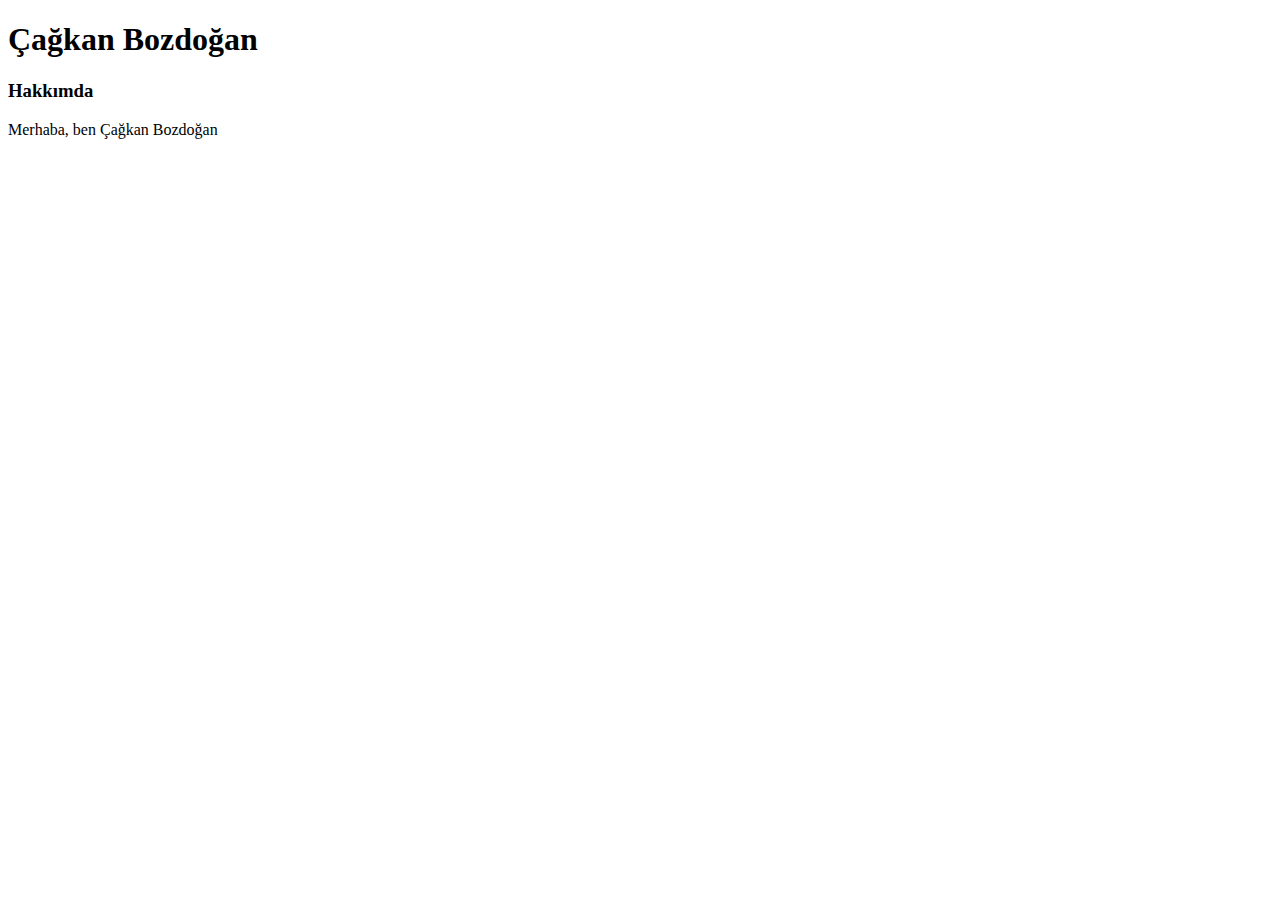
==== index.html @ 1ca3f16c "commit1" ====
<!DOCTYPE html>
<html lang="tr">
<head>
    <title>Bu da var</title>
    <meta charset="UTF-8">
    <meta http-equiv="X-UA-Compatible" content="IE=edge">
    <meta name="viewport" content="width=device-width, initial-scale=1.0">
    <title>Document</title>
</head>
<body>
    <h1>Çağkan Bozdoğan</h1>
    <h3>Hakkımda</h3>
    <p>Merhaba, ben Çağkan Bozdoğan</p> <!--Adımı yazdım-->
</body>
</html>
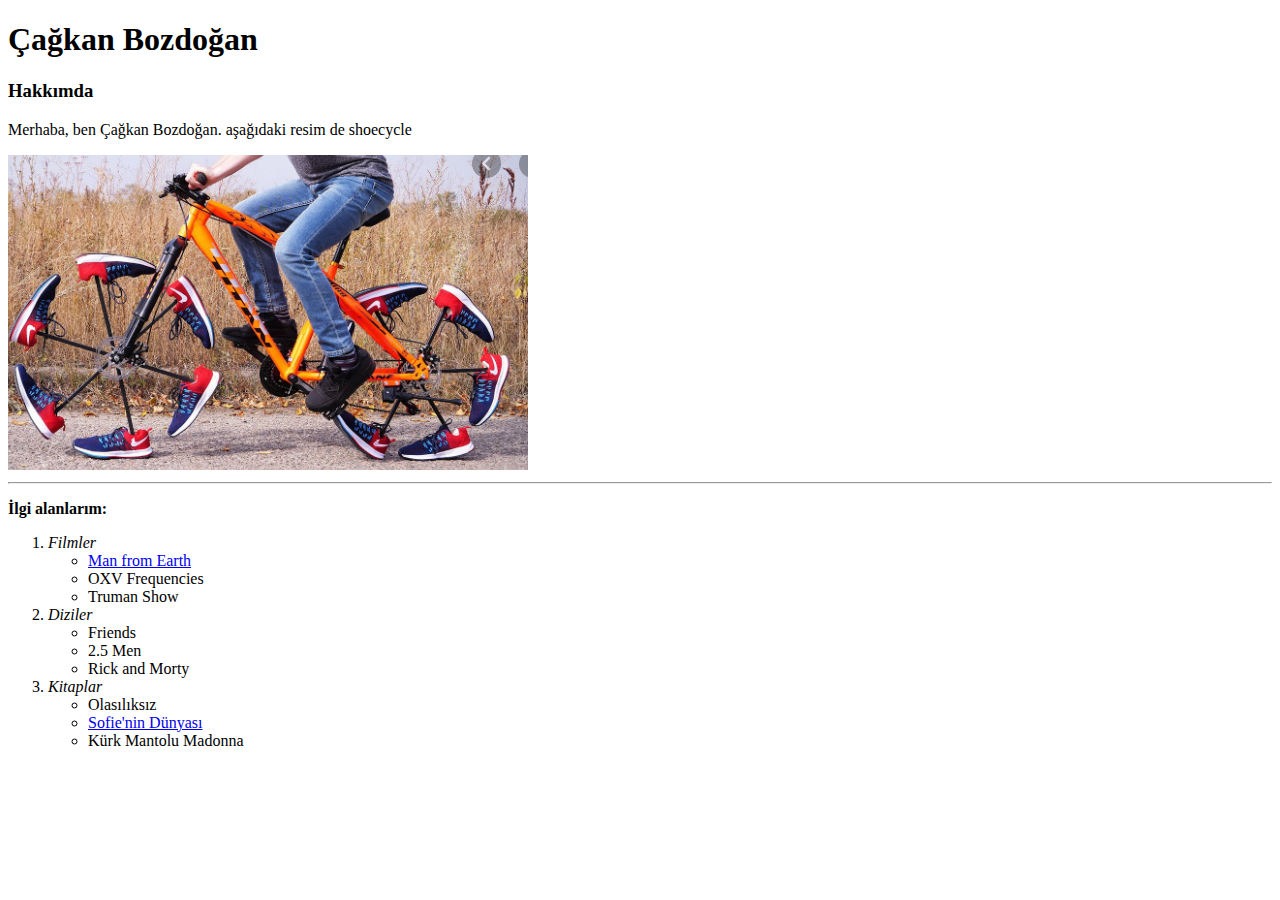
==== commit 70c8a1ae: "updated" ====
--- a/index.html
+++ b/index.html
@@ -10,6 +10,37 @@
 <body>
     <h1>Çağkan Bozdoğan</h1>
     <h3>Hakkımda</h3>
-    <p>Merhaba, ben Çağkan Bozdoğan</p> <!--Adımı yazdım-->
+    <p>Merhaba, ben Çağkan Bozdoğan. aşağıdaki resim de shoecycle</p> <!--Adımı yazdım-->
+    <img src="images/shoecycle.png" title="This is shoecycle" alt="shoecycle">
+    <hr>
+    <p>
+        <strong>İlgi alanlarım:</strong>
+        <ol>
+            <li>
+                <em>Filmler</em>
+                <ul>
+                    <li><a href="https://www.imdb.com/title/tt0756683/" target="_blank"> Man from Earth </a></li>
+                    <li>OXV Frequencies</li>
+                    <li>Truman Show</li>
+                </ul>
+            </li>
+            <li>
+                <em>Diziler</em>
+                <ul>
+                    <li>Friends</li>
+                    <li>2.5 Men</li>
+                    <li>Rick and Morty</li>
+                </ul>
+            </li>
+            <li>
+                <em>Kitaplar</em>
+                <ul>
+                    <li>Olasılıksız</li>
+                    <li><a href="https://www.goodreads.com/tr/book/show/10959.Sophie_s_World" target="_blank"> Sofie'nin Dünyası </a></li>
+                    <li>Kürk Mantolu Madonna</li>
+                </ul>
+            </li>
+        </ol>
+    </p>    
 </body>
 </html>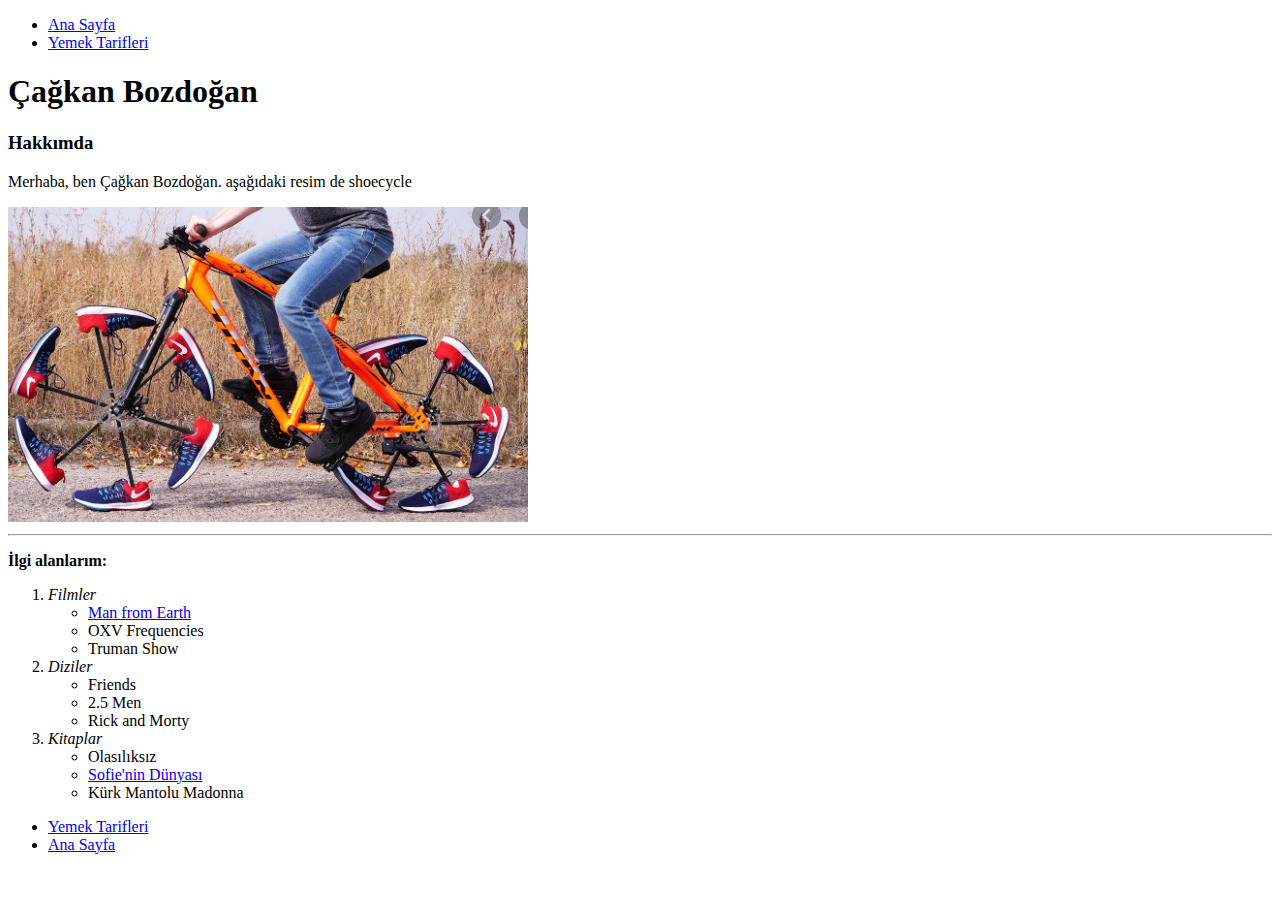
==== commit 3b2c76cf: "Yemek tarifi eklendi" ====
--- a/index.html
+++ b/index.html
@@ -1,46 +1,72 @@
 <!DOCTYPE html>
 <html lang="tr">
 <head>
-    <title>Bu da var</title>
     <meta charset="UTF-8">
     <meta http-equiv="X-UA-Compatible" content="IE=edge">
     <meta name="viewport" content="width=device-width, initial-scale=1.0">
-    <title>Document</title>
+    <title>Chucky</title>
 </head>
 <body>
-    <h1>Çağkan Bozdoğan</h1>
-    <h3>Hakkımda</h3>
-    <p>Merhaba, ben Çağkan Bozdoğan. aşağıdaki resim de shoecycle</p> <!--Adımı yazdım-->
-    <img src="images/shoecycle.png" title="This is shoecycle" alt="shoecycle">
-    <hr>
-    <p>
-        <strong>İlgi alanlarım:</strong>
-        <ol>
-            <li>
-                <em>Filmler</em>
+
+    <!--Header Start-->
+    <header>
+        <nav>
+            <ul>
+                <li><a href="index.html">Ana Sayfa</a></li>
+                <li><a href="food.html">Yemek Tarifleri</a></li>
+            </ul>
+        </nav>
+    </header>
+    <!--Header End-->
+
+
+    <!--Section Start-->
+    <section>
+            <h1>Çağkan Bozdoğan</h1>
+            <h3>Hakkımda</h3>
+            <p>Merhaba, ben Çağkan Bozdoğan. aşağıdaki resim de shoecycle</p> <!--Adımı yazdım-->
+            <img src="images/shoecycle.png" title="This is shoecycle" alt="shoecycle">
+            <hr>
+            <p>
+                <strong>İlgi alanlarım:</strong>
+                <ol>
+                    <li>
+                        <em>Filmler</em>
+                        <ul>
+                            <li><a href="https://www.imdb.com/title/tt0756683/" target="_blank"> Man from Earth </a></li>
+                            <li>OXV Frequencies</li>
+                            <li>Truman Show</li>
+                        </ul>
+                    </li>
+                    <li>
+                        <em>Diziler</em>
+                        <ul>
+                            <li>Friends</li>
+                            <li>2.5 Men</li>
+                            <li>Rick and Morty</li>
+                        </ul>
+                    </li>
+                    <li>
+                        <em>Kitaplar</em>
+                        <ul>
+                            <li>Olasılıksız</li>
+                            <li><a href="https://www.goodreads.com/tr/book/show/10959.Sophie_s_World" target="_blank"> Sofie'nin Dünyası </a></li>
+                            <li>Kürk Mantolu Madonna</li>
+                        </ul>
+                    </li>
+                </ol>
+            </p>    
+    </section>
+    <!--Section End-->
+    <!--Footer Start-->
+        <footer>
+            <nav>
                 <ul>
-                    <li><a href="https://www.imdb.com/title/tt0756683/" target="_blank"> Man from Earth </a></li>
-                    <li>OXV Frequencies</li>
-                    <li>Truman Show</li>
+                    <li><a href="food.html">Yemek Tarifleri</a></li>
+                    <li><a href="index.html">Ana Sayfa</a></li>
                 </ul>
-            </li>
-            <li>
-                <em>Diziler</em>
-                <ul>
-                    <li>Friends</li>
-                    <li>2.5 Men</li>
-                    <li>Rick and Morty</li>
-                </ul>
-            </li>
-            <li>
-                <em>Kitaplar</em>
-                <ul>
-                    <li>Olasılıksız</li>
-                    <li><a href="https://www.goodreads.com/tr/book/show/10959.Sophie_s_World" target="_blank"> Sofie'nin Dünyası </a></li>
-                    <li>Kürk Mantolu Madonna</li>
-                </ul>
-            </li>
-        </ol>
-    </p>    
+            </nav>
+        </footer>
+    <!--Footer End-->
 </body>
 </html>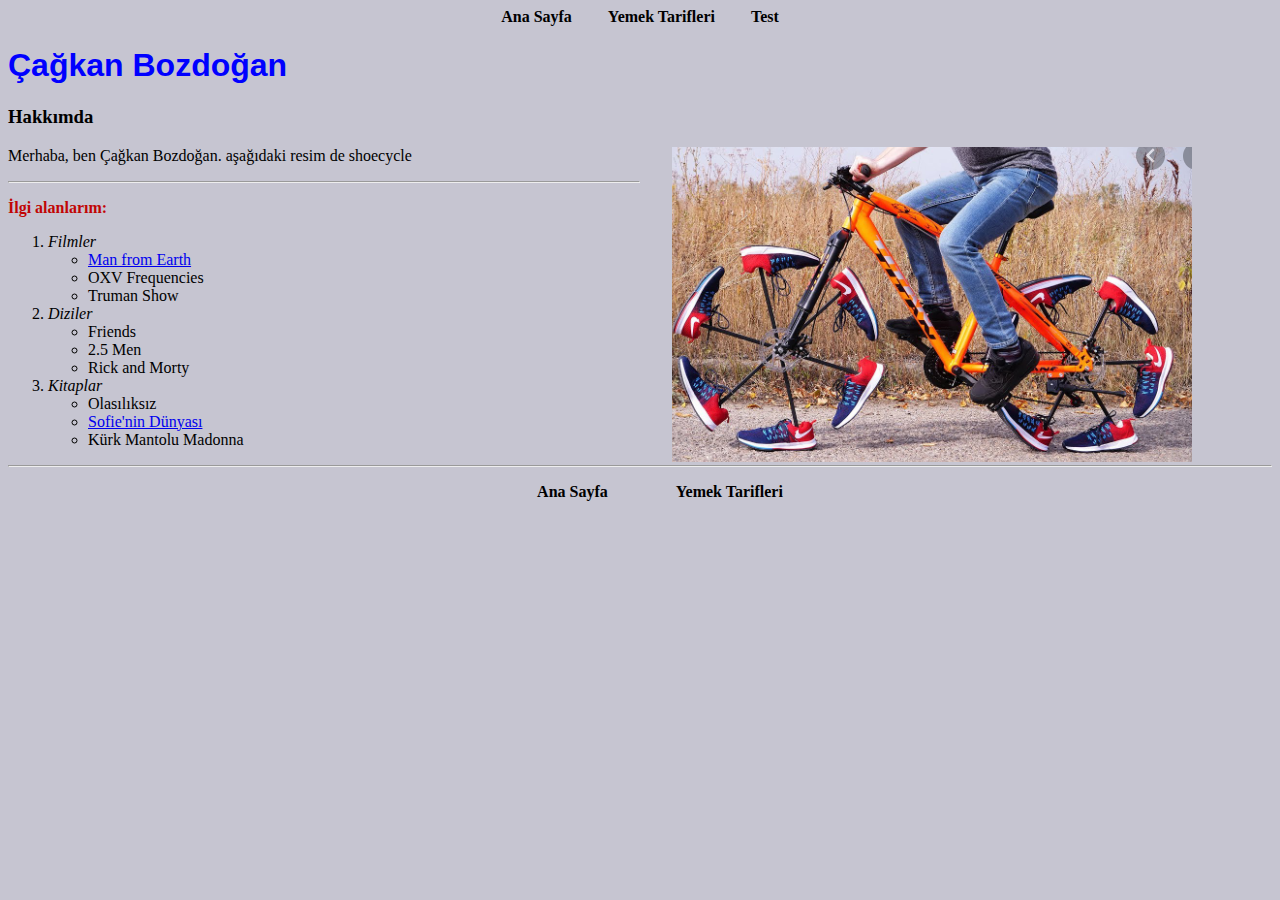
==== commit 4698f9f8: "CSS eklenmiştir" ====
--- a/index.html
+++ b/index.html
@@ -5,27 +5,28 @@
     <meta http-equiv="X-UA-Compatible" content="IE=edge">
     <meta name="viewport" content="width=device-width, initial-scale=1.0">
     <title>Chucky</title>
+    <link rel="stylesheet" href="style.css" type="text/css">
 </head>
 <body>
 
     <!--Header Start-->
     <header>
         <nav>
-            <ul>
+            <ul class="headernav">
                 <li><a href="index.html">Ana Sayfa</a></li>
                 <li><a href="food.html">Yemek Tarifleri</a></li>
+                <li><a href="test.html">Test</a></li>
             </ul>
         </nav>
     </header>
     <!--Header End-->
 
-
     <!--Section Start-->
     <section>
             <h1>Çağkan Bozdoğan</h1>
             <h3>Hakkımda</h3>
+            <img src="images/shoecycle.png" title="This is shoecycle" alt="shoecycle">
             <p>Merhaba, ben Çağkan Bozdoğan. aşağıdaki resim de shoecycle</p> <!--Adımı yazdım-->
-            <img src="images/shoecycle.png" title="This is shoecycle" alt="shoecycle">
             <hr>
             <p>
                 <strong>İlgi alanlarım:</strong>
@@ -57,16 +58,17 @@
                 </ol>
             </p>    
     </section>
+    <hr>
     <!--Section End-->
     <!--Footer Start-->
-        <footer>
-            <nav>
-                <ul>
-                    <li><a href="food.html">Yemek Tarifleri</a></li>
-                    <li><a href="index.html">Ana Sayfa</a></li>
-                </ul>
-            </nav>
-        </footer>
+    <footer>
+        <nav>
+            <ul>
+                <li><a href="index.html">Ana Sayfa</a></li>
+                <li><a href="food.html">Yemek Tarifleri</a></li>
+            </ul>
+        </nav>
+    </footer>
     <!--Footer End-->
 </body>
 </html>--- a/style.css
+++ b/style.css
@@ -0,0 +1,53 @@
+h1 {color: blue;
+    font-family:Verdana, Geneva, Tahoma, sans-serif;
+}
+body {
+    background-color: #c6c5d1;
+}
+strong{
+    color: #c10505;
+}
+
+.headernav{
+    color: #000000;
+    text-align: center;
+    padding: 0em;
+    list-style-type: none;
+    margin: 0%;
+
+}
+.headernav li{
+    display: inline;
+    padding: 1em;
+}
+
+img{
+    float:right;
+    padding-right: 5em;
+    padding-top: 0em;
+    padding-left: 2em;
+}
+
+.headernav a {
+    color:#000000;
+    text-decoration: none;
+    font-weight: bolder;
+}
+footer{
+    text-align: end;
+    list-style-type: none;
+}
+footer ul li {
+    list-style: none;
+    display: inline;
+    padding: 2em;
+}
+footer ul{
+    text-align: center;
+}
+footer a{
+    color:#000000;
+    text-decoration: none;
+    font-weight: bolder;
+}
+
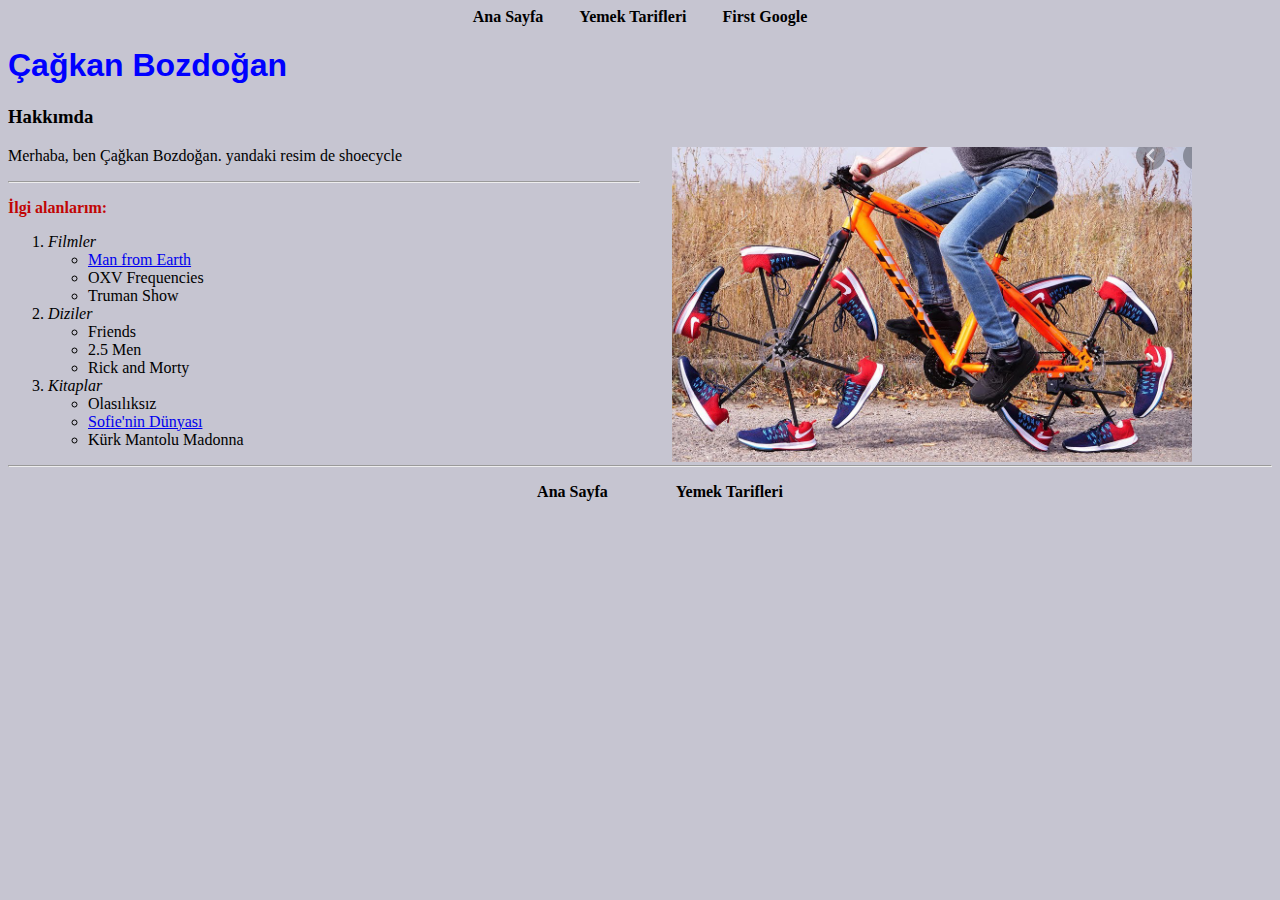
==== commit ecf5c16f: "Okay google" ====
--- a/index.html
+++ b/index.html
@@ -15,7 +15,7 @@
             <ul class="headernav">
                 <li><a href="index.html">Ana Sayfa</a></li>
                 <li><a href="food.html">Yemek Tarifleri</a></li>
-                <li><a href="test.html">Test</a></li>
+                <li><a href="FirstGoogle.html">First Google</a></li>
             </ul>
         </nav>
     </header>
@@ -26,7 +26,7 @@
             <h1>Çağkan Bozdoğan</h1>
             <h3>Hakkımda</h3>
             <img src="images/shoecycle.png" title="This is shoecycle" alt="shoecycle">
-            <p>Merhaba, ben Çağkan Bozdoğan. aşağıdaki resim de shoecycle</p> <!--Adımı yazdım-->
+            <p>Merhaba, ben Çağkan Bozdoğan. yandaki resim de shoecycle</p> <!--Adımı yazdım-->
             <hr>
             <p>
                 <strong>İlgi alanlarım:</strong>
--- a/style.css
+++ b/style.css
@@ -51,3 +51,6 @@
     font-weight: bolder;
 }
 
+a:hover{
+    color:rgba(200, 85, 85, 0.998)
+}
